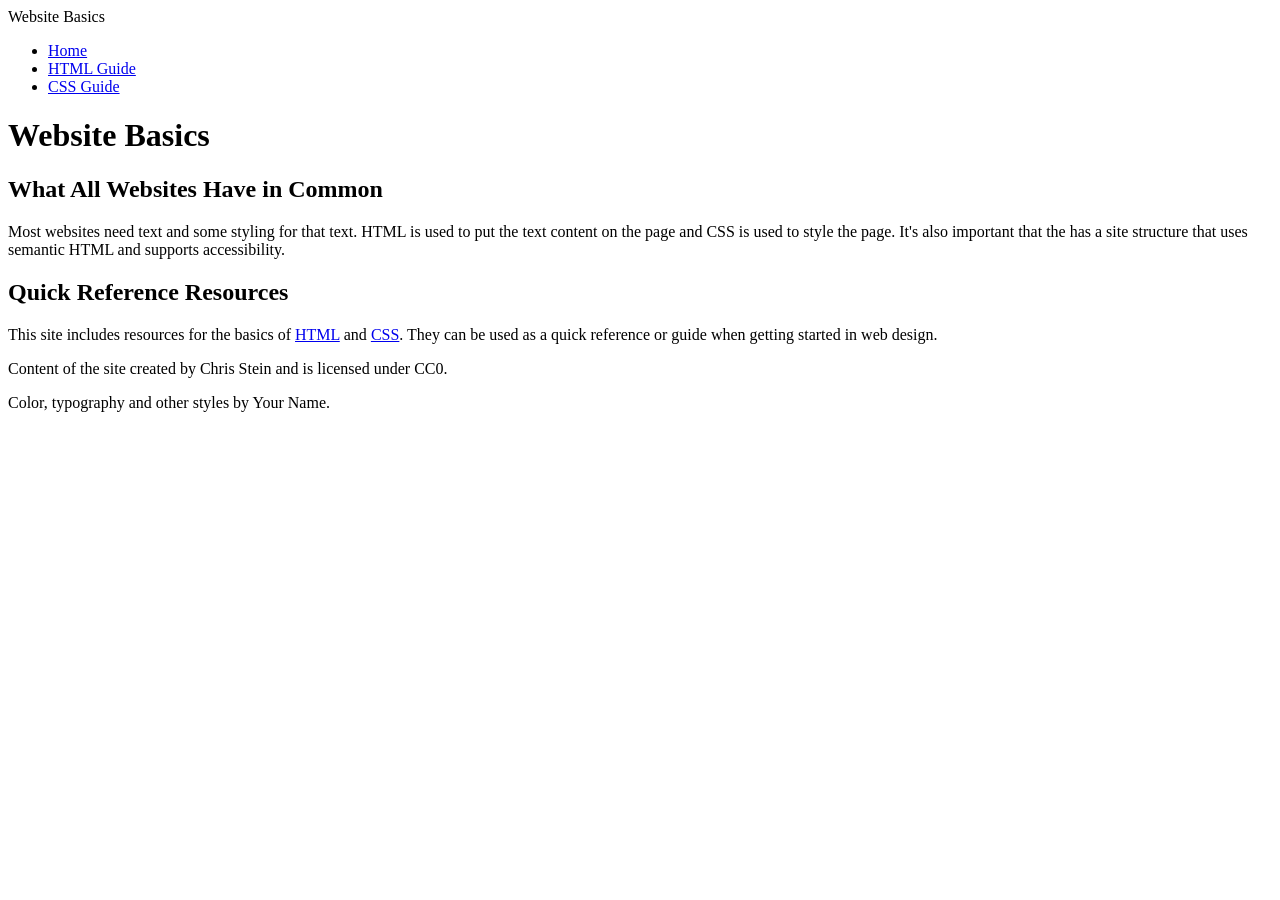
==== index.html @ 73fa6a3e "Initial commit" ====
<!DOCTYPE html>
<html lang="en">
<head>
    <meta charset="UTF-8">
    <meta name="viewport" content="width=device-width, initial-scale=1.0">
    <title>Website Basics</title>
    <link rel="stylesheet" href="style.css">
</head>
<body>
    <header>
        <div class="site-title">Website Basics</div>
        <nav aria-label="Primary">
            <ul>
                <li><a href="index.html" aria-current="page">Home</a></li>
                <li><a href="html-guide.html">HTML Guide</a></li>
                <li><a href="css-guide.html">CSS Guide</a></li>
            </ul>
        </nav>
    </header>

    <main>
        <h1>Website Basics</h1>

        <h2>What All Websites Have in Common</h2>
        <p>
            Most websites need text and some styling for that text. HTML is used to put the text content on the page and CSS is used to style the page.
            It's also important that the has a site structure that uses semantic HTML and supports accessibility.
        </p>

        <h2>Quick Reference Resources</h2>
        <p>
            This site includes resources for the basics of <a href="html-guide.html">HTML</a> and <a href="css-guide.html">CSS</a>.
            They can be used as a quick reference or guide when getting started in web design.
        </p>
    </main>

    <footer>
        <p>Content of the site created by Chris Stein and is licensed under CC0.</p>
        <p>Color, typography and other styles by Your Name.</p>
    </footer>
</body>
</html>
---- style.css ----
/* Root typography settings */
html{
/*   set the following properties: 
  font-size - this will be the base font size for the site
  font-family - this will be the base font-family for the site
  line-height - base line height, generally should be in the range 1.5-1.8 
  color- primary text color for the site
  background-color - primary background color for the site */

  
}

/* General heading styles */
/*set font styles for all of your headings, for example font-weight, line-height, font-family */
h1, h2, h3, h4, h5, h6{
  
}

/* Specific element text styles */
h1{
  /*   this is the page title you may want to set the font-size and weight instead of relying on the default. */
}

h2{
  /* secondary heading, also set font-size and weight (and others you may want)
}

p{
  margin-bottom: 1rem; /* optional but usually good to have a space between paragraphs */
}
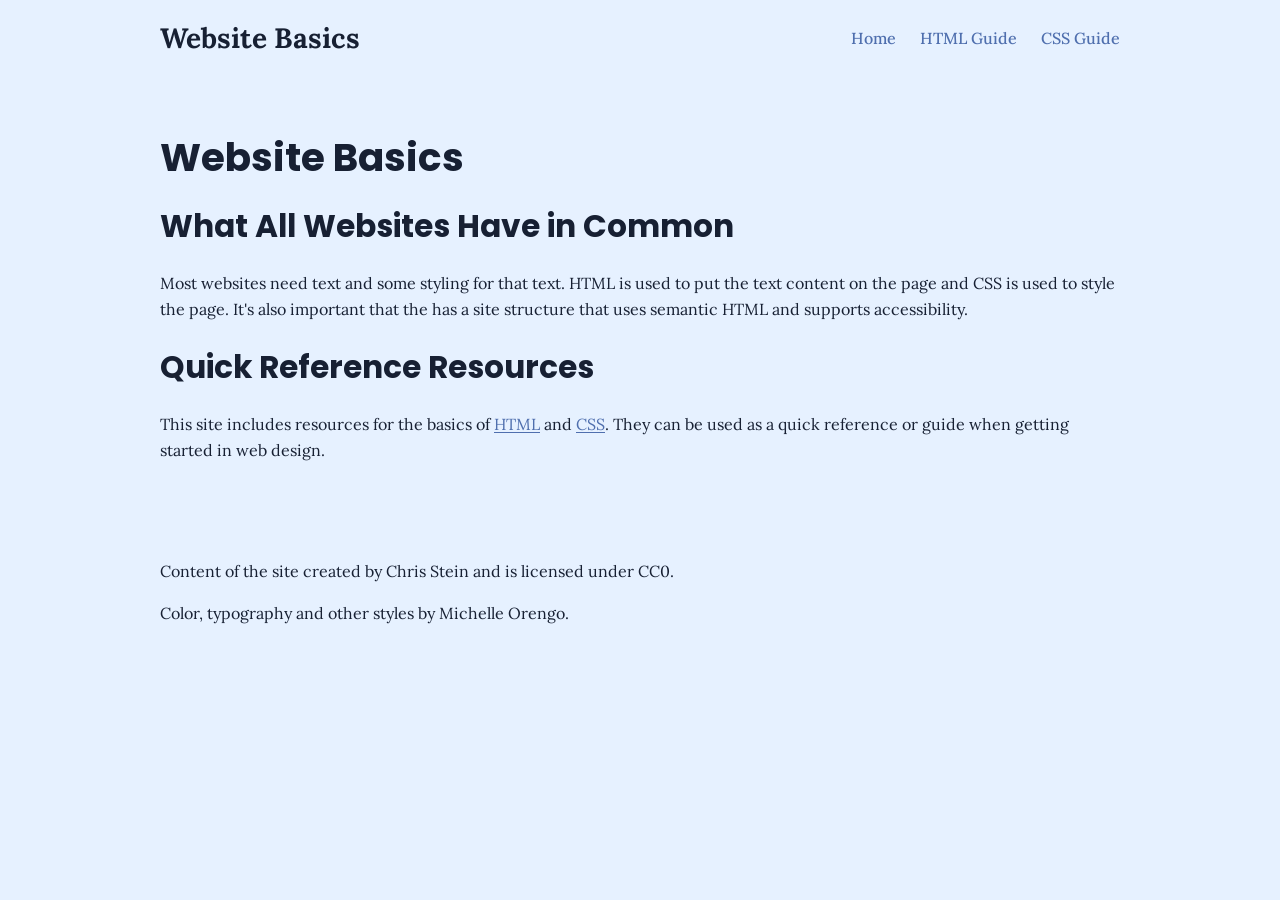
==== commit 8abd2623: "Updated Project 1 Files typography & color" ====
--- a/index.html
+++ b/index.html
@@ -36,7 +36,7 @@
 
     <footer>
         <p>Content of the site created by Chris Stein and is licensed under CC0.</p>
-        <p>Color, typography and other styles by Your Name.</p>
+        <p>Color, typography and other styles by Michelle Orengo.</p>
     </footer>
 </body>
 </html>
--- a/style.css
+++ b/style.css
@@ -1,30 +1,121 @@
+@import url("https://fonts.googleapis.com/css2?family=Poppins&family=Lora&display=swap");
+
+/* Generated design choices. Save as style.css and link it in each HTML head. */
+
 /* Root typography settings */
-html{
-/*   set the following properties: 
-  font-size - this will be the base font size for the site
-  font-family - this will be the base font-family for the site
-  line-height - base line height, generally should be in the range 1.5-1.8 
-  color- primary text color for the site
-  background-color - primary background color for the site */
+html {
+  font-size: 16px;
+  font-family: "Lora", sans-serif;
+  line-height: 1.6;
+  color: #172033;
+  background-color: #E6F1FF;
+}
 
-  
+body {
+  margin: 0;
 }
 
 /* General heading styles */
-/*set font styles for all of your headings, for example font-weight, line-height, font-family */
-h1, h2, h3, h4, h5, h6{
-  
+h1, h2, h3, h4, h5, h6 {
+  font-family: "Poppins", sans-serif;
+  line-height: 1.2;
 }
 
 /* Specific element text styles */
-h1{
-  /*   this is the page title you may want to set the font-size and weight instead of relying on the default. */
+h1 {
+  font-size: 2.441rem;
 }
 
-h2{
-  /* secondary heading, also set font-size and weight (and others you may want)
+h2 {
+  font-size: 1.953rem;
 }
 
-p{
-  margin-bottom: 1rem; /* optional but usually good to have a space between paragraphs */
+h3 {
+  font-size: 1.563rem;
 }
+
+h4 {
+  font-size: 1.25rem;
+}
+
+h5 {
+  font-size: 1rem;
+}
+
+h6 {
+  font-size: 0.8rem;
+}
+
+p {
+  margin-bottom: 1rem;
+}
+
+a {
+  color: #4F6FAE;
+  text-decoration: underline;
+  text-underline-offset: 0.15em;
+}
+
+a:hover {
+  color: #354F85;
+}
+
+a:focus-visible {
+  outline: 3px solid #172033;
+  outline-offset: 4px;
+}
+
+header, main, footer {
+  max-width: 60rem;
+  margin-inline: auto;
+  padding: 2rem;
+}
+
+button, .button {
+  color: #FFFFFF;
+  background-color: #4F6FAE;
+}
+
+button:hover, .button:hover {
+  background-color: #354F85;
+}
+
+.alternate {
+  color: #3F4B63;
+  background-color: #FCFBFF;
+  padding: 2rem;
+}
+
+/* -------------  Header styles ------------------------- */
+header {
+  display: flex;
+  justify-content: space-between; /* site title left, nav right */
+  align-items: center;           /* vertical centering */
+  padding: 1rem;
+}
+
+/* Styles the site title at the top of the header */
+.site-title {
+  font-size: 1.75rem;
+  font-weight: bold;
+}
+
+nav ul {
+  list-style: none;
+  margin: 0;
+  padding: 0;
+  display: flex;
+  gap: 1.5rem;
+}
+
+nav a {
+  text-decoration: none;
+  color: #4F6FAE;
+  font-weight: 500;
+}
+
+nav a:hover {
+  color: #354F85;
+}
+
+/* ------------- END Header styles  */
